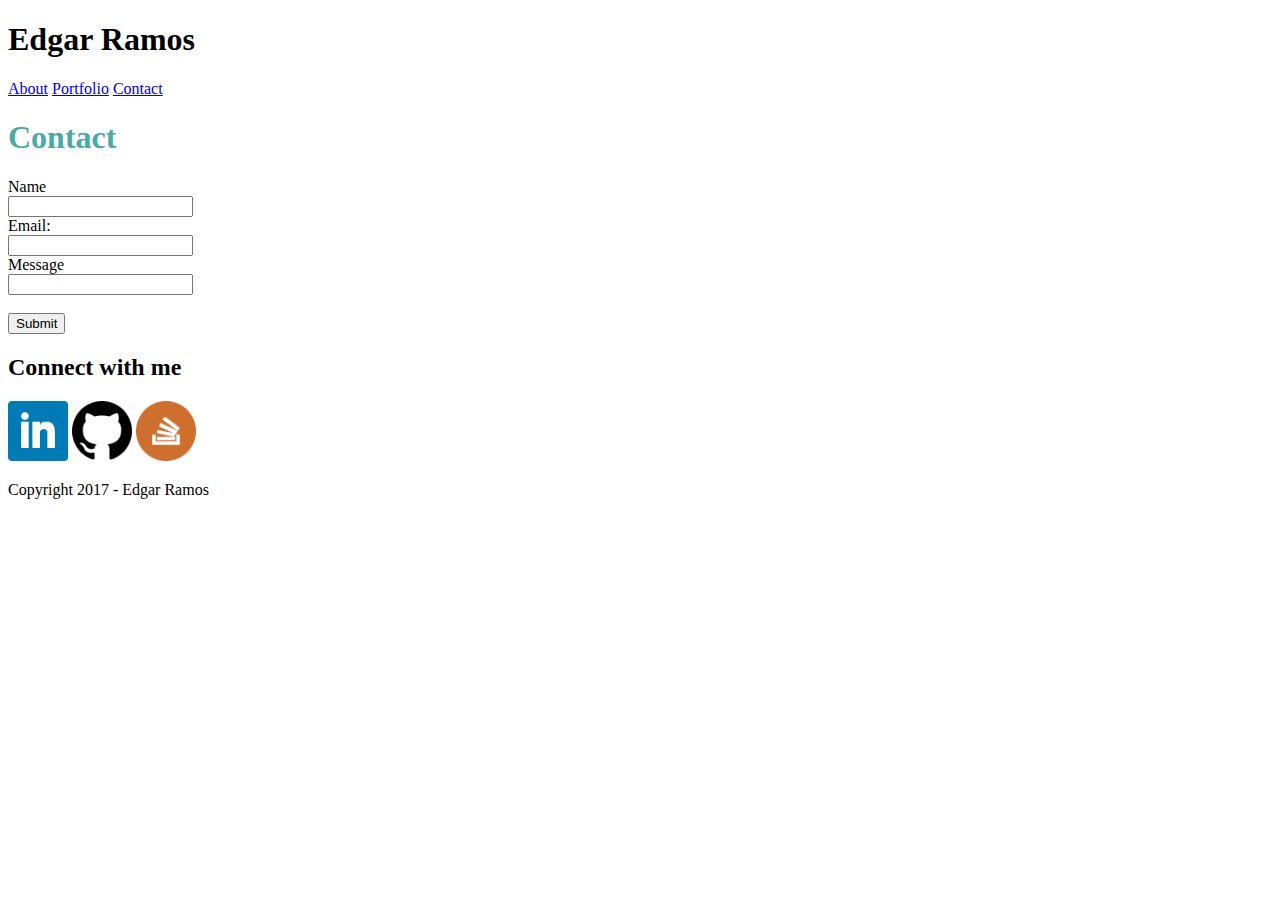
==== contact.html @ 8af9852d "initial" ====
<!DOCTYPE html>
<html>
<head>
	<title>Contact</title>
	<link rel="stylesheet" type="text/css" href="assets/css/style.css">
	<meta name="viewport" content="width=device-width, initial-scale=1.0">
</head>
<body>
	<div class="top">
		<section id="name">
			<h1>
				Edgar Ramos
			</h1>
		</section>
		<section id="menu">
			<nav>
				<a href="index.html">About</a>
				<a href="portfolio.html">Portfolio</a>
				<a href="contact.html">Contact</a>
			</nav>
		</section>
	</div>
	<div class="content">
		<section id="pinfo">
		<h1 style="color: #4aaaa5">
			Contact
		</h1>
		<form action="/action_page.php">
		Name<br>
		<input type="text" name="Name"><br>
		Email:<br>
		<input type="text" name="Email"><br>
		Message<br>
		<input id="msg" type="text" name="Message"><br><br>
		<input type="submit" name="submit">
		</form>
		</section>
		<section id="smedia">
		<h2>
			Connect with me
		</h2>
		<a href="https://www.linkedin.com/"><img src="linkedin.png"; height="60" width="60"></a>
		<a href="https://github.com/"><img src="github.png"; height="60" width="60"></a>
		<a href="http://stackoverflow.com/"><img src="stackoverflow.png"; height="60" width="60"></a>
		</section>
	</div>
<footer>
	<p>Copyright 2017 - Edgar Ramos</p>
</footer>

</body>
</html>
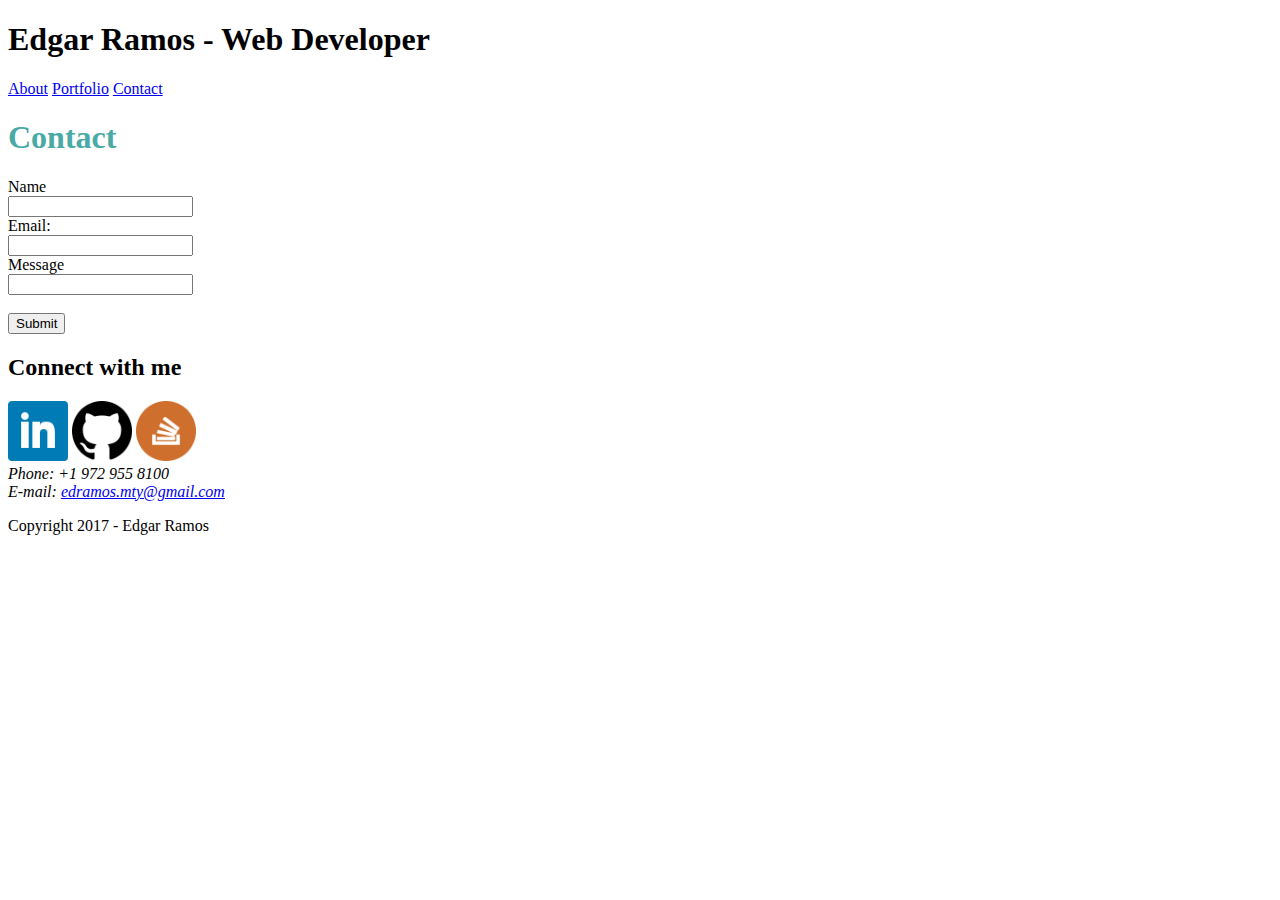
==== commit 59964fec: "update" ====
--- a/contact.html
+++ b/contact.html
@@ -9,7 +9,7 @@
 	<div class="top">
 		<section id="name">
 			<h1>
-				Edgar Ramos
+				Edgar Ramos - Web Developer
 			</h1>
 		</section>
 		<section id="menu">
@@ -42,6 +42,11 @@
 		<a href="https://www.linkedin.com/"><img src="linkedin.png"; height="60" width="60"></a>
 		<a href="https://github.com/"><img src="github.png"; height="60" width="60"></a>
 		<a href="http://stackoverflow.com/"><img src="stackoverflow.png"; height="60" width="60"></a>
+		<br>
+		<address>
+			Phone: +1 972 955 8100<br>
+			E-mail: <a href="mailto:edramos.mty@gmail.com">edramos.mty@gmail.com</a>
+		</address>
 		</section>
 	</div>
 <footer>
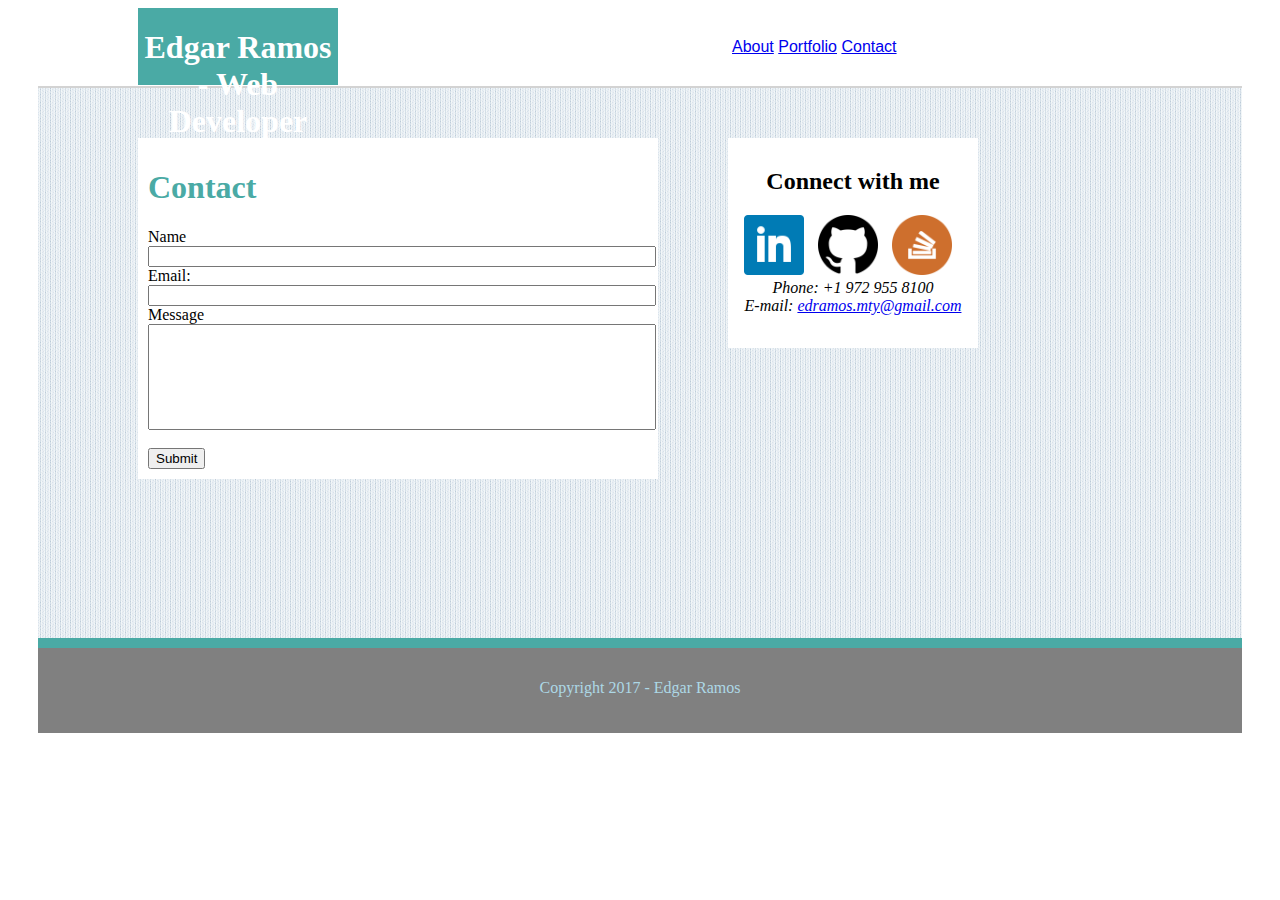
==== commit b807a9a7: "css file update" ====
--- a/contact.html
+++ b/contact.html
@@ -2,7 +2,7 @@
 <html>
 <head>
 	<title>Contact</title>
-	<link rel="stylesheet" type="text/css" href="assets/css/style.css">
+	<link rel="stylesheet" type="text/css" href="Assets/css/style.css">
 	<meta name="viewport" content="width=device-width, initial-scale=1.0">
 </head>
 <body>
--- a/Assets/css/style.css
+++ b/Assets/css/style.css
@@ -0,0 +1,187 @@
+
+.top{
+	clear:both;
+}
+
+#name{
+	color: white;
+	background-color: #4aaaa5;
+	float: left;
+	margin-left: 130px;
+	width: 200px;
+	height: 77px;
+	text-align: center;
+}
+
+#menu{
+	float:right;
+	margin-left: 100px;
+	width: 500px;
+	padding: 30px;
+	margin-right: 10px;
+	color: lightgray;
+	font-family: sans-serif;
+}
+
+img{
+	margin-right: 10px;
+}
+
+.content{
+	background-image: url("blu_stripes.png");
+	clear:both;
+	height: 550px;
+	border-top-style: solid;
+	border-width: 2px;
+	border-color: lightgray;
+	margin-left: 30px;
+	margin-right: 30px;
+	margin-bottom: 0px;
+}
+#pinfo{
+	float: left;
+	background-color: white;
+	width: 500px;
+	margin-left: 100px;
+	margin-top: 50px;
+	padding: 10px;
+}
+#smedia{
+	float: left;
+	margin-left: 10px 10px 10px 10px;
+	width: 250px;
+	height: 200px;
+	background-color: white;
+	text-align: center;
+	margin-top: 50px;
+	margin-left: 70px;
+	padding-top: 10px;
+}
+input[type=text] {
+	width: 100%;
+}
+#msg{
+	height: 100px;
+}
+
+
+footer{
+	background-color: gray;
+	height: 70px;
+	color: lightblue;
+	text-align: center;
+	padding-top: 15px;
+	border-top-style: solid;
+	border-color: #4aaaa5;
+	border-width: 10px;
+	margin-right: 30px;
+	margin-left: 30px;
+}
+.pic1{
+	position: relative;
+	float: left;
+}
+.pic2{
+	display: inline;
+}
+.pic3{
+	position: relative;
+	float: left;
+}
+.pic4{
+	display: inline;
+}
+.uno{
+	position: absolute;
+	background-color: darkcyan;
+	color: white;
+	text-align: center;
+	left: 0;
+	width: 200px;
+}
+.dos{
+	width: 200px;
+	left: ;
+	background-color: darkcyan;
+	color: white;
+	text-align: center;
+	clear: left;
+	display: inline;
+	position: absolute;
+	z-index: 10px;
+	left: 358px;
+
+}
+.tres{
+	width: 200px;
+	position: absolute;
+	color: white;
+	background-color: darkcyan;
+	text-align: center;
+}
+.cuatro{
+	width: 200px;
+	left: 
+	text-align: center;
+	background-color: darkcyan;
+	color: white;
+	clear: left;
+	display: inline;
+	position: absolute;
+	text-align: center;
+	left: 358px;
+}
+.txt2{
+	width: 200px;
+	height: 22px;
+}
+@media screen and (max-width: 980px) {
+	body{
+		background-color: yellow;
+	}
+	#pinfo{
+		width: 300px;
+	}
+	#smedia{
+		width: 226px;
+		height: 300px;
+		margin-left: 30px;
+	}
+	.dos{
+		left: 148px;
+	}
+	.cuatro{
+		left: 148px;
+	}
+	.content{
+		height: 960px;
+	}
+
+
+
+}
+@media screen and (max-width: 768px) {
+	body{
+		background-color: lightblue;
+	}
+	#smedia{
+		width: 113px;
+		height: 300px;
+	}
+
+}
+@media screen and (max-width: 640px) {
+	header{
+		position: static;
+	}
+	body{
+		background-color: green;
+	}
+	#pinfo{
+		width: 200px;
+	}
+	.content{
+		height: 950px;
+	}
+
+}
